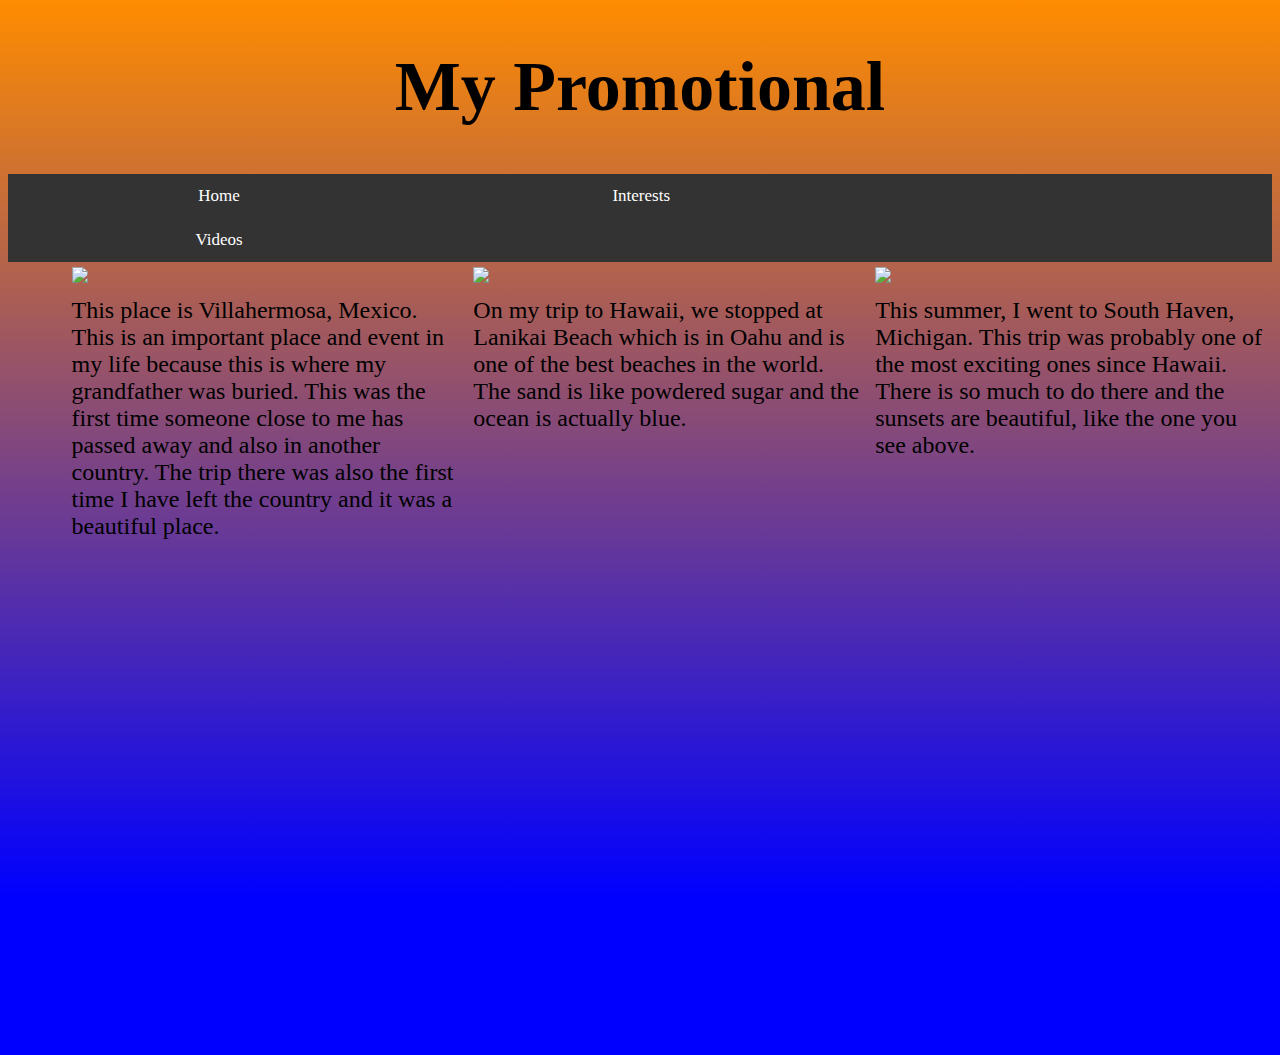
==== index.html @ 7d8ab8f1 "Add files via upload" ====
<!DOCTYPE html>
<html lang="en">
<head>
    <meta charset="UTF-8">
    <title>My Promotional</title>
</head>
<body>
<h1 align="center" style="font-size: 70px">My Promotional</h1>

<link rel="stylesheet" href="background.css">


<!-- Next 6 lines are from W3schools.com-->
<!-- Top navigation -->
<div class="navbar">
    <a class="active" href="index.html">Home</a>
    <a href="interests.html">Interests</a>
    <a href="videos.html">Videos</a>
</div>

<!--Image from Pinterest.com-->
<div class="row">
    <div class="column">
        <img src="https://i.pinimg.com/originals/0c/eb/c1/0cebc1df2ce7d1ee492bb101d674781e.jpg" style="width:100%">
    </div>
    <div class="column">
        <img src="http://salsainhawaii.com/wp-content/uploads/2014/06/Lanikai.jpg" style="width:100%">
    </div>
    <div class="column">
        <img src="https://upload.wikimedia.org/wikipedia/commons/b/bf/Villahermosa.Iglesia_de_la_Concepci%C3%B3n_4.jpg" style="width:100%">
    </div>
</div>


<div class="row">
    <div class="column">
        <font size="5.5">This summer, I went to South Haven, Michigan. This trip was probably one of the most exciting ones since Hawaii. There is so much to do there and the sunsets are beautiful, like the one you see above. </font>
    </div>
    <div class="column">
        <font size="5.5">On my trip to Hawaii, we stopped at Lanikai Beach which is in Oahu and is one of the best beaches in the world. The sand is like powdered sugar and the ocean is actually blue. </font>
    </div>
    <div class="column">
        <font size="5.5">This place is Villahermosa, Mexico. This is an important place and event in my life because this is where my grandfather was buried. This was the first time someone close to me has passed away and also in another country. The trip there was also the first time I have left the country and it was a beautiful place. </font>
    </div>
</div>




</body>
</html>
---- background.css ----
/*The following lines are from w3schools*/
body {
    height: 1000px;
    background: linear-gradient( darkorange 0%, blue 85%);
    background-repeat: no-repeat;
    background-size: cover;
}
/* Style the navigation menu */
.navbar {
    width: 100%;
    background-color: #333;
    overflow: auto;
}

/* Navigation links */
.navbar a {
    float: left;
    padding: 12px;
    color: white;
    text-decoration: none;
    font-size: 17px;
    width: 31.5%; /* Four equal-width links. If you have two links, use 50%, and 33.33% for three links, etc.. */
    text-align: center; /* If you want the text to be centered */
}

/* Add a background color on mouse-over */
.navbar a:hover {
    background-color: darkred;
}


/* Add responsiveness - on screens less than 500px, make the navigation links appear on top of each other, instead of next to each other */
@media screen and (max-width: 500px) {
    .navbar a {
        float: none;
        display: block;
        width: 100%;
        text-align: left; /* If you want the text to be left-aligned on small screens */
    }
}



/*Location of images on the HOME page*/
/* Three image containers (use 25% for four, and 50% for two, etc) */
.column {
    float: right;
    width: 31%;
    padding: 5px;
}

/* Clear floats after image containers */
.row::after {
    content: "";
    clear: both;
    display: table;
}
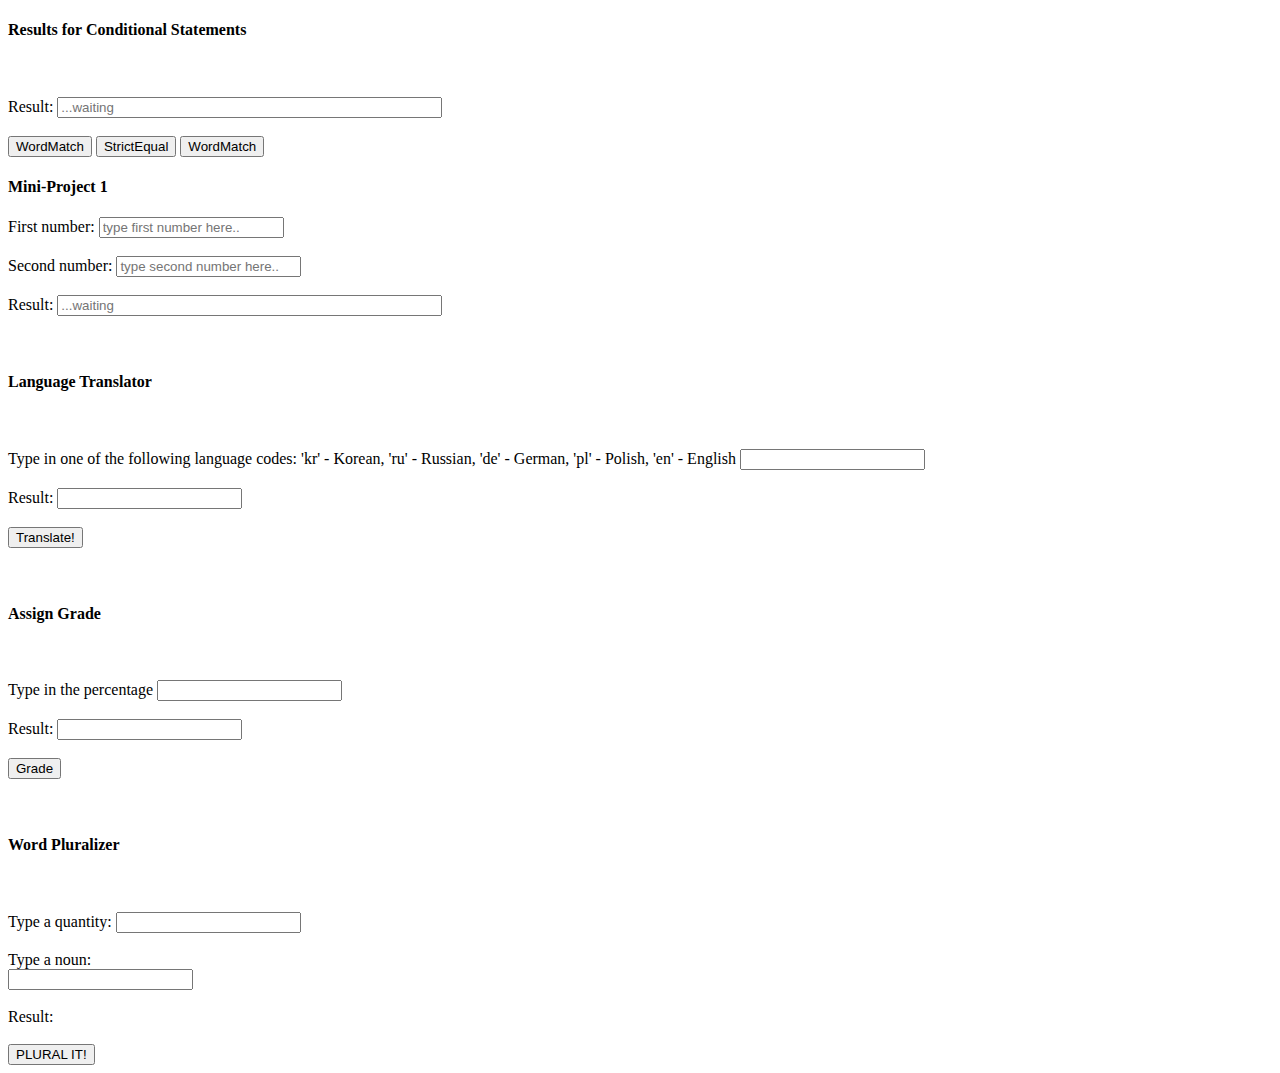
==== commit 4c8fd1bd: "Add files via upload" ====
--- a/index.html
+++ b/index.html
@@ -2,47 +2,97 @@
 <html lang="en">
 <head>
     <meta charset="UTF-8">
-    <title>My Promotional</title>
+    <title>Javascript MiniProjs</title>
+    <Script src="myScript.js"></Script>
+
+
 </head>
 <body>
-<h1 align="center" style="font-size: 70px">My Promotional</h1>
-
-<link rel="stylesheet" href="background.css">
+<!--further organize content with regard to javascript by creating 'forms' on a nHTML doc-->
+<form name="conditional">
+    <h4>Results for Conditional Statements</h4>
+    <br><br>
+    Result: <input type="text" readonly="true" name="result" placeholder="...waiting" size="45">
+    <br><br>
+    <button type="button" onclick="document.conditional.result.value=wordMatch()">WordMatch</button>
+    <button type="button" onclick="document.conditional.result.value=strictEqual()">StrictEqual</button>
+    <button type="button" onclick="document.project1.result.value=greaterNum()">WordMatch</button>
 
 
-<!-- Next 6 lines are from W3schools.com-->
-<!-- Top navigation -->
-<div class="navbar">
-    <a class="active" href="index.html">Home</a>
-    <a href="interests.html">Interests</a>
-    <a href="videos.html">Videos</a>
-</div>
-
-<!--Image from Pinterest.com-->
-<div class="row">
-    <div class="column">
-        <img src="https://i.pinimg.com/originals/0c/eb/c1/0cebc1df2ce7d1ee492bb101d674781e.jpg" style="width:100%">
-    </div>
-    <div class="column">
-        <img src="http://salsainhawaii.com/wp-content/uploads/2014/06/Lanikai.jpg" style="width:100%">
-    </div>
-    <div class="column">
-        <img src="https://upload.wikimedia.org/wikipedia/commons/b/bf/Villahermosa.Iglesia_de_la_Concepci%C3%B3n_4.jpg" style="width:100%">
-    </div>
-</div>
+</form>
 
 
-<div class="row">
-    <div class="column">
-        <font size="5.5">This summer, I went to South Haven, Michigan. This trip was probably one of the most exciting ones since Hawaii. There is so much to do there and the sunsets are beautiful, like the one you see above. </font>
-    </div>
-    <div class="column">
-        <font size="5.5">On my trip to Hawaii, we stopped at Lanikai Beach which is in Oahu and is one of the best beaches in the world. The sand is like powdered sugar and the ocean is actually blue. </font>
-    </div>
-    <div class="column">
-        <font size="5.5">This place is Villahermosa, Mexico. This is an important place and event in my life because this is where my grandfather was buried. This was the first time someone close to me has passed away and also in another country. The trip there was also the first time I have left the country and it was a beautiful place. </font>
-    </div>
-</div>
+<form name="project1">
+    <h4>Mini-Project 1</h4>
+    First number: <input type="text" name="input1" placeholder="type first number here..">
+    <br><br>
+    Second number: <input type="text" name="input2" placeholder="type second number here..">
+<br><br>
+    Result: <input type="text" name="result" readonly="true" placeholder="...waiting" size="45">
+</form>
+<br><br>
+
+ <form name="project2">
+        <h4>Language Translator</h4>
+     <br><br>
+     Type in one of the following language codes: 'kr' - Korean, 'ru' - Russian, 'de' - German, 'pl' - Polish, 'en' - English
+     <input name="input1" type="text">
+     <br><br>
+     Result: <input name="result" type="text" readonly="true">
+<br><br>
+     <button type="button" onclick="document.project2.result.value=helloWorld()">Translate!</button>
+ </form>
+<br><br>
+
+<form name="project3">
+    <h4>Assign Grade</h4>
+    <br><br>
+    Type in the percentage
+    <input name="input1" type="text">
+    <br><br>
+    Result: <input name="result" type="text" readonly="true">
+    <br><br>
+    <button type="button" onclick="document.project3.result.value=assignGrade()">Grade</button>
+</form>
+<br><br>
+<form name="project4">
+    <h4>Word Pluralizer</h4>
+    <br><br>
+    Type a quantity:
+    <input name="num1" type="text">
+    <br><br>
+    Type a noun:
+    <br>
+    <input name="word1" type="text">
+    <br><br>
+
+    Result: <input name="result" type="text" readonly="true" style="border-style: none">
+    <br><br>
+    <button type="button" onclick="document.project4.result.value=pluralize()">PLURAL IT!</button>
+</form>
+
+
+
+
+
+
+
+
+
+
+
+
+
+
+
+
+
+
+
+
+
+
+
 
 
 
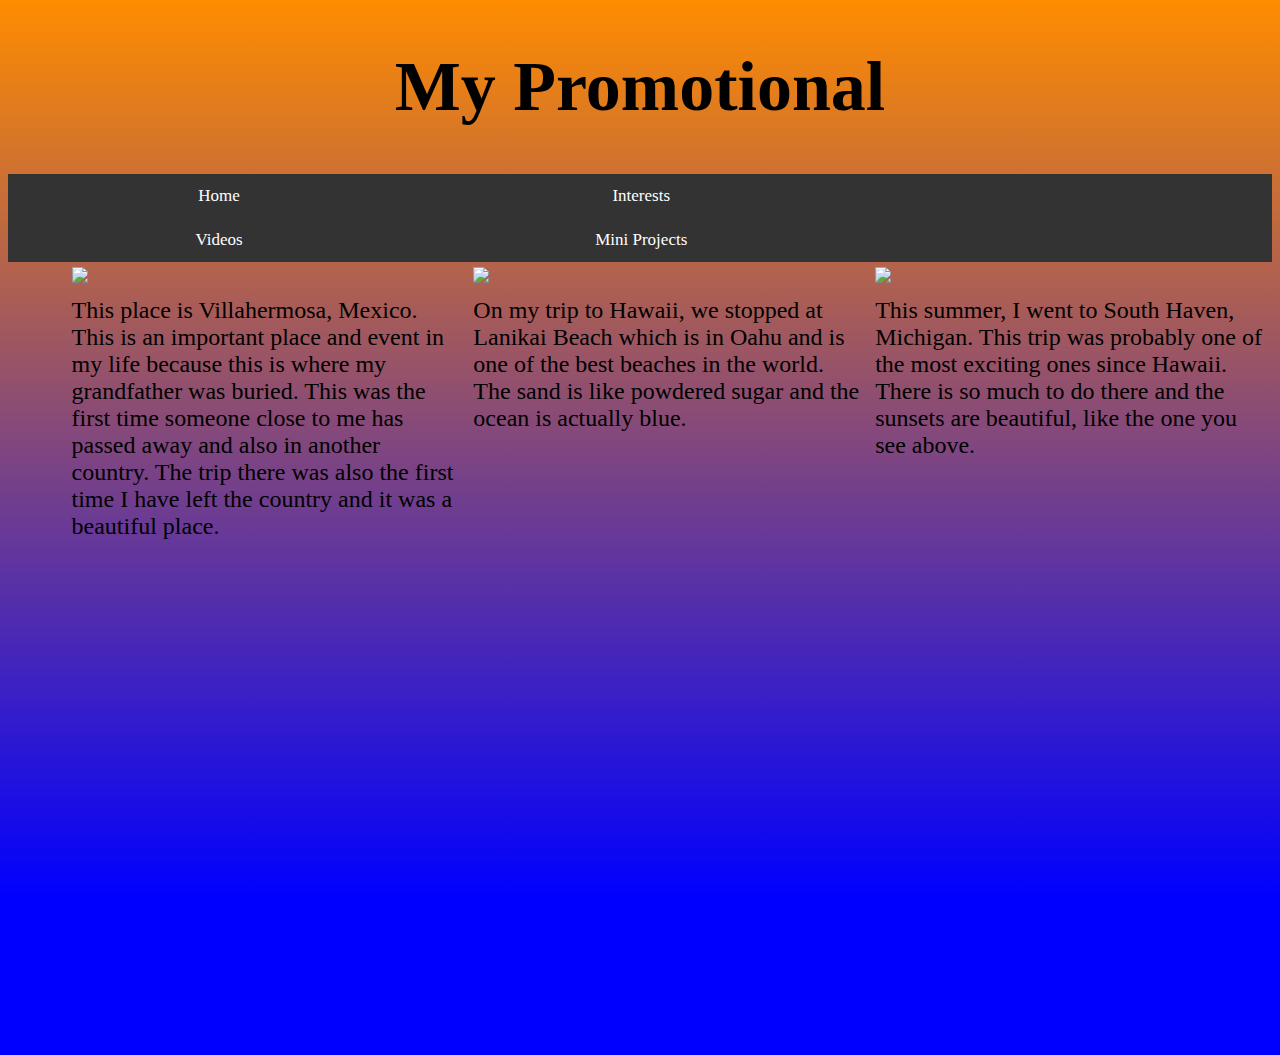
==== commit 7fb9a11c: "Add files via upload" ====
--- a/index.html
+++ b/index.html
@@ -2,97 +2,48 @@
 <html lang="en">
 <head>
     <meta charset="UTF-8">
-    <title>Javascript MiniProjs</title>
-    <Script src="myScript.js"></Script>
+    <title>My Promotional</title>
+</head>
+<body>
+<h1 align="center" style="font-size: 70px">My Promotional</h1>
+
+<link rel="stylesheet" href="background.css">
 
 
-</head>
-<body>
-<!--further organize content with regard to javascript by creating 'forms' on a nHTML doc-->
-<form name="conditional">
-    <h4>Results for Conditional Statements</h4>
-    <br><br>
-    Result: <input type="text" readonly="true" name="result" placeholder="...waiting" size="45">
-    <br><br>
-    <button type="button" onclick="document.conditional.result.value=wordMatch()">WordMatch</button>
-    <button type="button" onclick="document.conditional.result.value=strictEqual()">StrictEqual</button>
-    <button type="button" onclick="document.project1.result.value=greaterNum()">WordMatch</button>
+<!-- Next 6 lines are from W3schools.com-->
+<!-- Top navigation -->
+<div class="navbar">
+    <a class="active" href="index.html">Home</a>
+    <a href="interests.html">Interests</a>
+    <a href="videos.html">Videos</a>
+    <a href="miniProjects.html">Mini Projects</a>
+</div>
+
+<!--Image from Pinterest.com-->
+<div class="row">
+    <div class="column">
+        <img src="https://i.pinimg.com/originals/0c/eb/c1/0cebc1df2ce7d1ee492bb101d674781e.jpg" style="width:100%">
+    </div>
+    <div class="column">
+        <img src="http://salsainhawaii.com/wp-content/uploads/2014/06/Lanikai.jpg" style="width:100%">
+    </div>
+    <div class="column">
+        <img src="https://upload.wikimedia.org/wikipedia/commons/b/bf/Villahermosa.Iglesia_de_la_Concepci%C3%B3n_4.jpg" style="width:100%">
+    </div>
+</div>
 
 
-</form>
-
-
-<form name="project1">
-    <h4>Mini-Project 1</h4>
-    First number: <input type="text" name="input1" placeholder="type first number here..">
-    <br><br>
-    Second number: <input type="text" name="input2" placeholder="type second number here..">
-<br><br>
-    Result: <input type="text" name="result" readonly="true" placeholder="...waiting" size="45">
-</form>
-<br><br>
-
- <form name="project2">
-        <h4>Language Translator</h4>
-     <br><br>
-     Type in one of the following language codes: 'kr' - Korean, 'ru' - Russian, 'de' - German, 'pl' - Polish, 'en' - English
-     <input name="input1" type="text">
-     <br><br>
-     Result: <input name="result" type="text" readonly="true">
-<br><br>
-     <button type="button" onclick="document.project2.result.value=helloWorld()">Translate!</button>
- </form>
-<br><br>
-
-<form name="project3">
-    <h4>Assign Grade</h4>
-    <br><br>
-    Type in the percentage
-    <input name="input1" type="text">
-    <br><br>
-    Result: <input name="result" type="text" readonly="true">
-    <br><br>
-    <button type="button" onclick="document.project3.result.value=assignGrade()">Grade</button>
-</form>
-<br><br>
-<form name="project4">
-    <h4>Word Pluralizer</h4>
-    <br><br>
-    Type a quantity:
-    <input name="num1" type="text">
-    <br><br>
-    Type a noun:
-    <br>
-    <input name="word1" type="text">
-    <br><br>
-
-    Result: <input name="result" type="text" readonly="true" style="border-style: none">
-    <br><br>
-    <button type="button" onclick="document.project4.result.value=pluralize()">PLURAL IT!</button>
-</form>
-
-
-
-
-
-
-
-
-
-
-
-
-
-
-
-
-
-
-
-
-
-
-
+<div class="row">
+    <div class="column">
+        <font size="5.5">This summer, I went to South Haven, Michigan. This trip was probably one of the most exciting ones since Hawaii. There is so much to do there and the sunsets are beautiful, like the one you see above. </font>
+    </div>
+    <div class="column">
+        <font size="5.5">On my trip to Hawaii, we stopped at Lanikai Beach which is in Oahu and is one of the best beaches in the world. The sand is like powdered sugar and the ocean is actually blue. </font>
+    </div>
+    <div class="column">
+        <font size="5.5">This place is Villahermosa, Mexico. This is an important place and event in my life because this is where my grandfather was buried. This was the first time someone close to me has passed away and also in another country. The trip there was also the first time I have left the country and it was a beautiful place. </font>
+    </div>
+</div>
 
 
 
--- a/background.css
+++ b/background.css
@@ -0,0 +1,57 @@
+/*The following lines are from w3schools*/
+body {
+    height: 1000px;
+    background: linear-gradient( darkorange 0%, blue 85%);
+    background-repeat: no-repeat;
+    background-size: cover;
+}
+/* Style the navigation menu */
+.navbar {
+    width: 100%;
+    background-color: #333;
+    overflow: auto;
+}
+
+/* Navigation links */
+.navbar a {
+    float: left;
+    padding: 12px;
+    color: white;
+    text-decoration: none;
+    font-size: 17px;
+    width: 31.5%; /* Four equal-width links. If you have two links, use 50%, and 33.33% for three links, etc.. */
+    text-align: center; /* If you want the text to be centered */
+}
+
+/* Add a background color on mouse-over */
+.navbar a:hover {
+    background-color: darkred;
+}
+
+
+/* Add responsiveness - on screens less than 500px, make the navigation links appear on top of each other, instead of next to each other */
+@media screen and (max-width: 500px) {
+    .navbar a {
+        float: none;
+        display: block;
+        width: 100%;
+        text-align: left; /* If you want the text to be left-aligned on small screens */
+    }
+}
+
+
+
+/*Location of images on the HOME page*/
+/* Three image containers (use 25% for four, and 50% for two, etc) */
+.column {
+    float: right;
+    width: 31%;
+    padding: 5px;
+}
+
+/* Clear floats after image containers */
+.row::after {
+    content: "";
+    clear: both;
+    display: table;
+}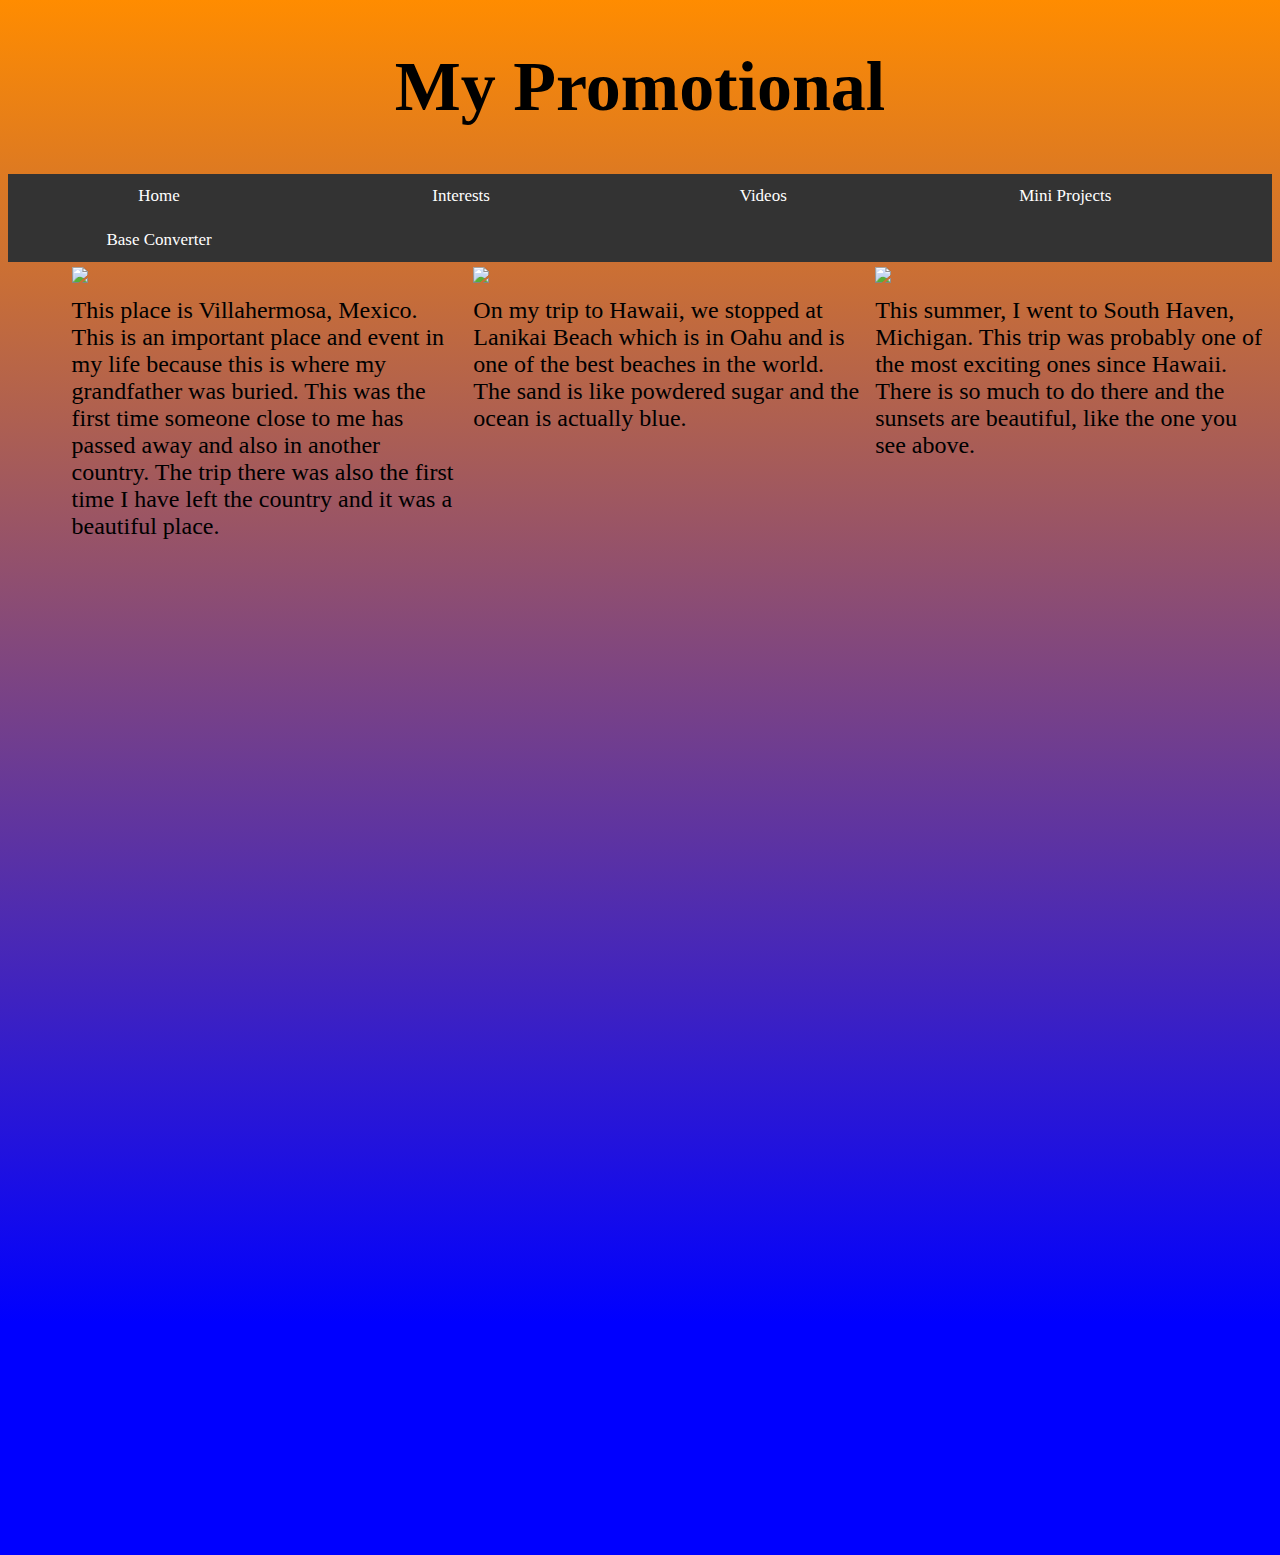
==== commit 11163218: "Update index.html" ====
--- a/index.html
+++ b/index.html
@@ -17,6 +17,7 @@
     <a href="interests.html">Interests</a>
     <a href="videos.html">Videos</a>
     <a href="miniProjects.html">Mini Projects</a>
+    <a href="baseConverter.html">Base Converter</a>
 </div>
 
 <!--Image from Pinterest.com-->
@@ -49,4 +50,4 @@
 
 
 </body>
-</html>+</html>
--- a/background.css
+++ b/background.css
@@ -1,6 +1,6 @@
 /*The following lines are from w3schools*/
 body {
-    height: 1000px;
+    height: 1500px;
     background: linear-gradient( darkorange 0%, blue 85%);
     background-repeat: no-repeat;
     background-size: cover;
@@ -19,7 +19,7 @@
     color: white;
     text-decoration: none;
     font-size: 17px;
-    width: 31.5%; /* Four equal-width links. If you have two links, use 50%, and 33.33% for three links, etc.. */
+    width: 22%; /* Four equal-width links. If you have two links, use 50%, and 33.33% for three links, etc.. */
     text-align: center; /* If you want the text to be centered */
 }
 
@@ -54,4 +54,4 @@
     content: "";
     clear: both;
     display: table;
-}+}
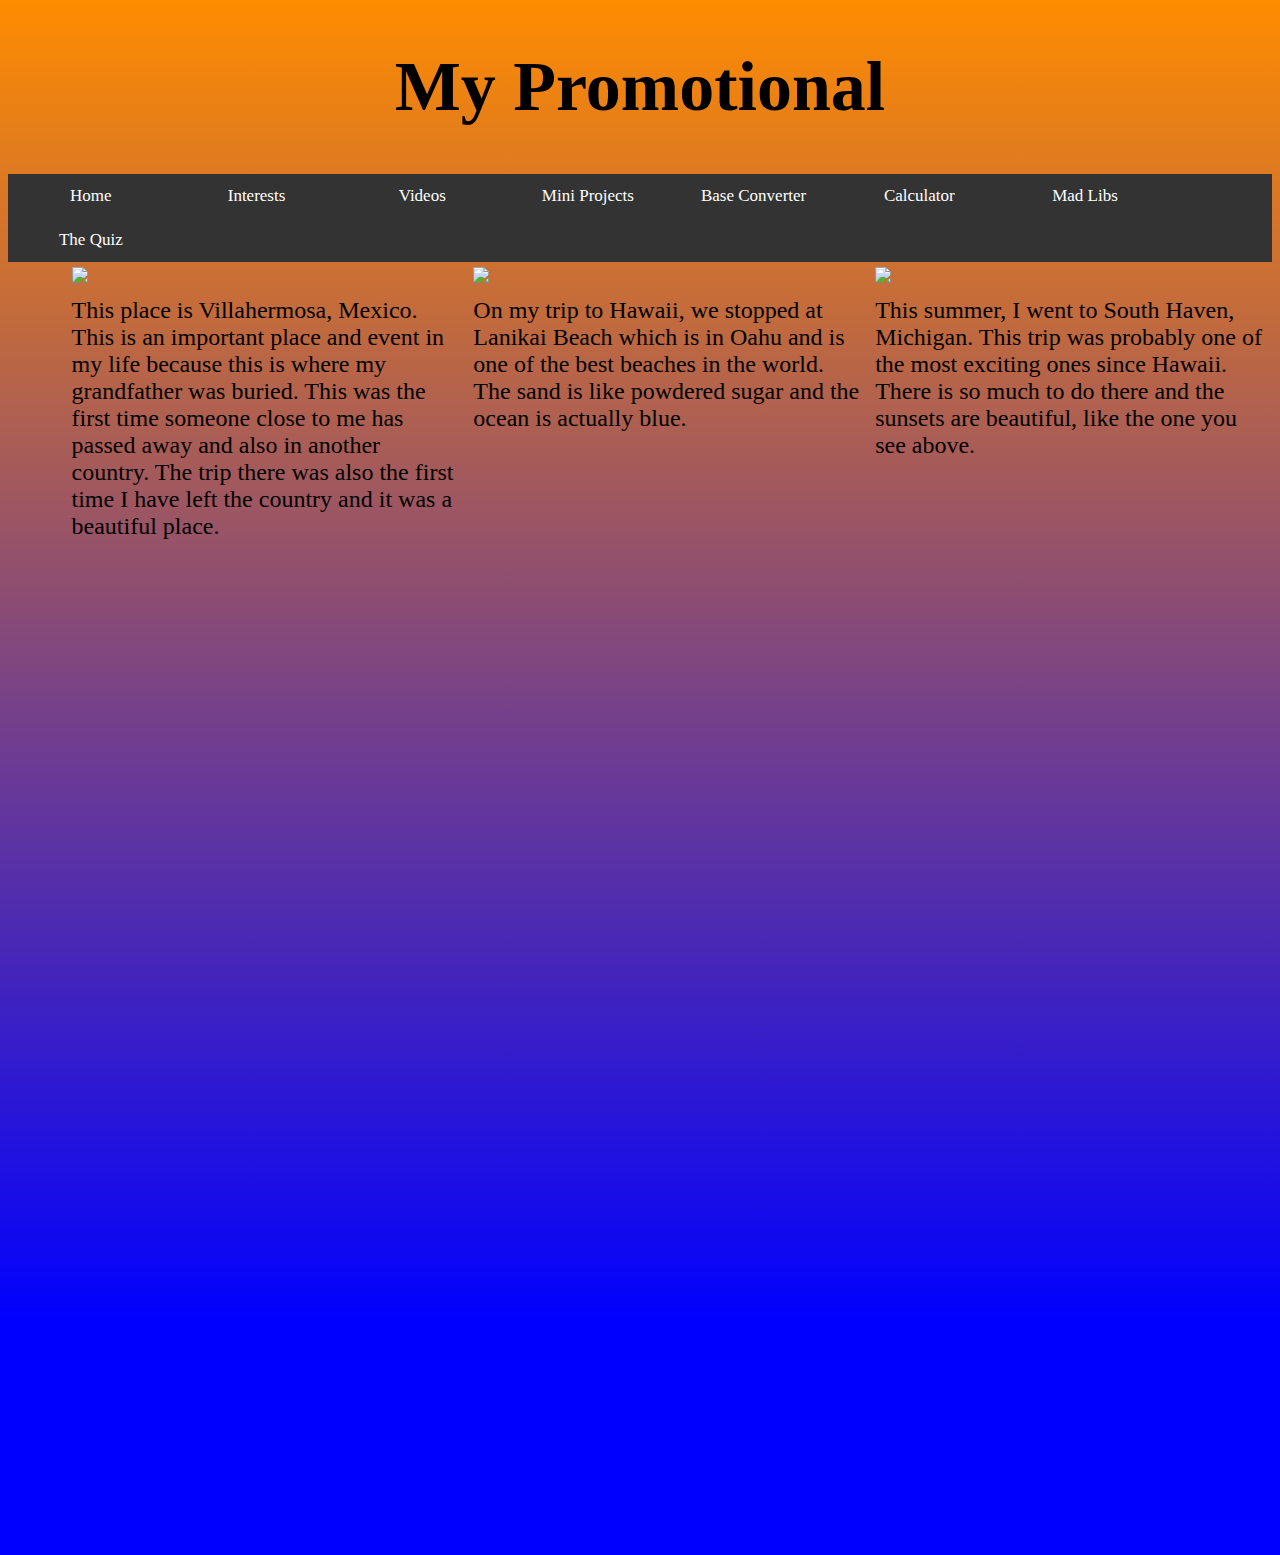
==== commit 165b9e90: "Add files via upload" ====
--- a/index.html
+++ b/index.html
@@ -18,6 +18,9 @@
     <a href="videos.html">Videos</a>
     <a href="miniProjects.html">Mini Projects</a>
     <a href="baseConverter.html">Base Converter</a>
+    <a href="calculator.html">Calculator</a>
+    <a href="madLibs.html">Mad Libs</a>
+    <a href="quiz.html">The Quiz</a>
 </div>
 
 <!--Image from Pinterest.com-->
@@ -50,4 +53,4 @@
 
 
 </body>
-</html>
+</html>--- a/background.css
+++ b/background.css
@@ -19,7 +19,7 @@
     color: white;
     text-decoration: none;
     font-size: 17px;
-    width: 22%; /* Four equal-width links. If you have two links, use 50%, and 33.33% for three links, etc.. */
+    width: 11.21%; /* Four equal-width links. If you have two links, use 50%, and 33.33% for three links, etc.. */
     text-align: center; /* If you want the text to be centered */
 }
 
@@ -55,3 +55,4 @@
     clear: both;
     display: table;
 }
+
